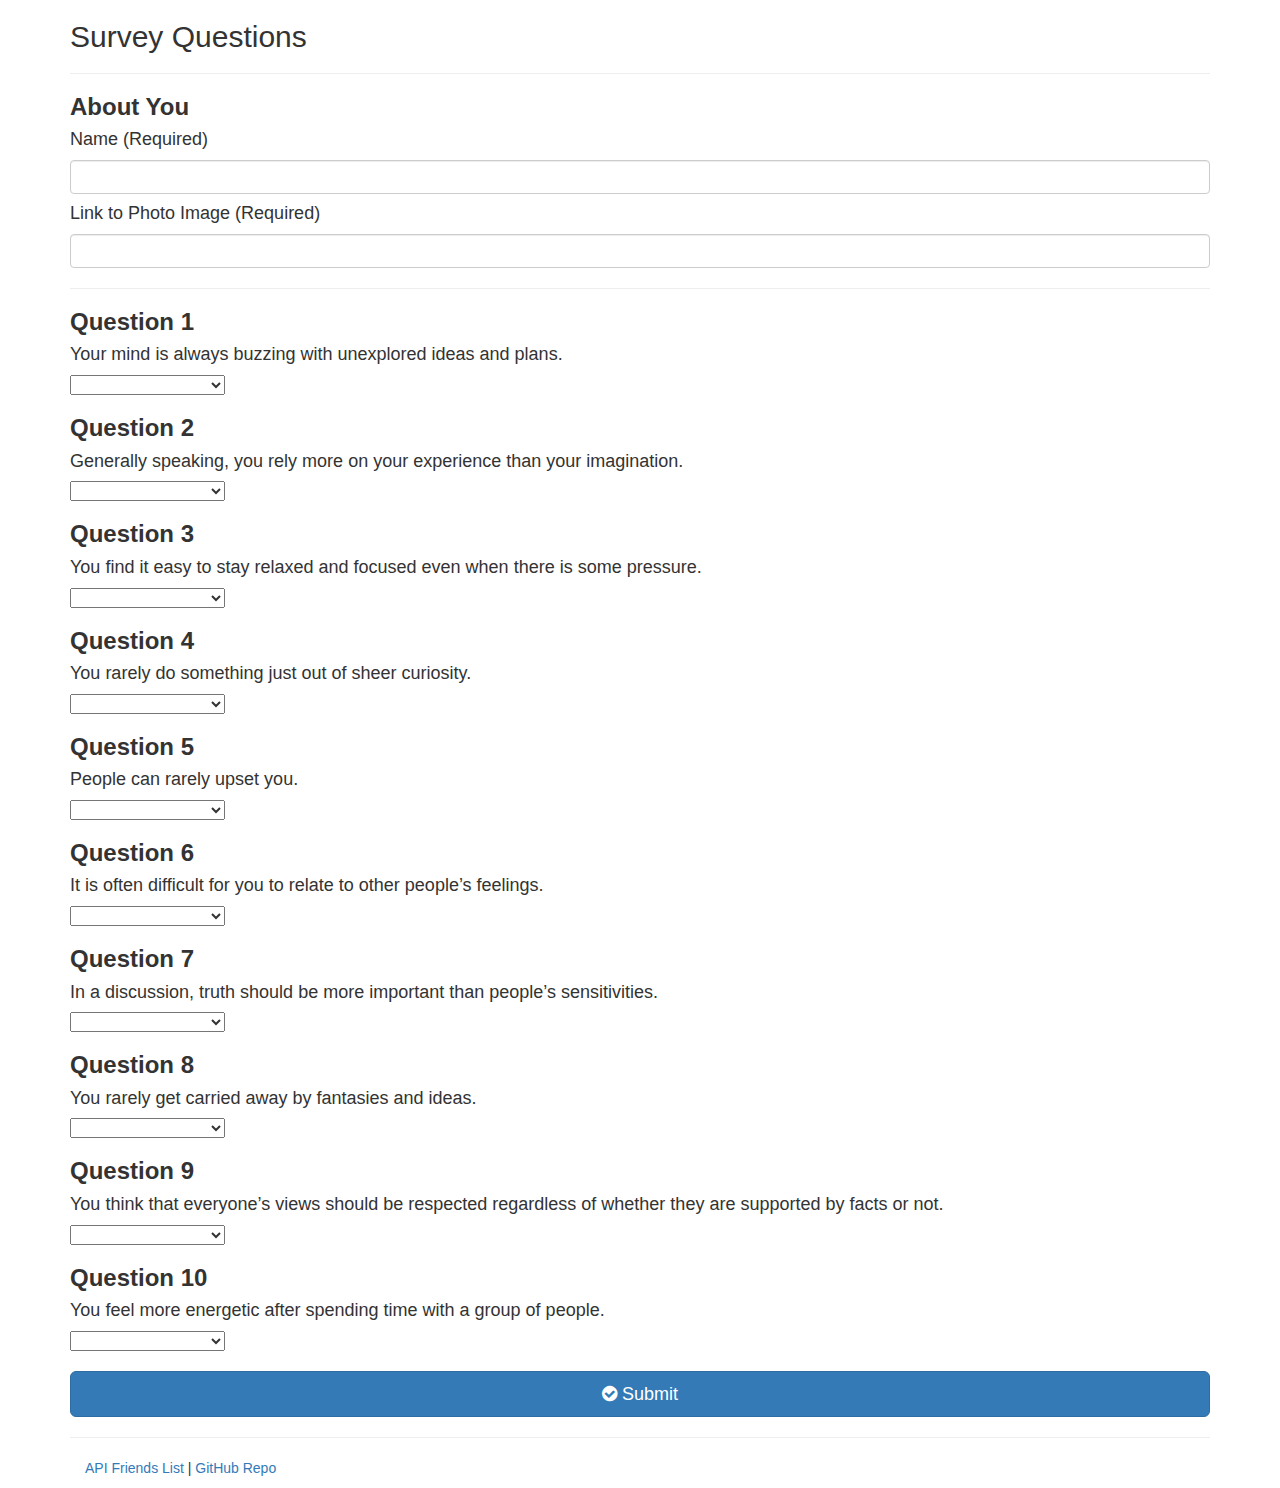
==== app/public/survey.html @ a51aabb4 "sending this to github JIC I do not get an extension i do not have the post / get working at the mom" ====
<html lang="en">
  <head>
    <meta charset="UTF-8" />
    <title>FriendFinder</title>

    <!-- Latest compiled and minified CSS & JS -->
    <link
      rel="stylesheet"
      href="https://maxcdn.bootstrapcdn.com/bootstrap/3.3.6/css/bootstrap.min.css"
    />
    <script src="https://code.jquery.com/jquery.js"></script>
    <script src="https://maxcdn.bootstrapcdn.com/bootstrap/3.3.6/js/bootstrap.min.js"></script>

    <!-- Font Awesome Glyphicons -->
    <link
      rel="stylesheet"
      href="https://maxcdn.bootstrapcdn.com/font-awesome/4.6.1/css/font-awesome.min.css"
    />

    <!-- Chosen -->
    <link
      rel="stylesheet"
      href="https://cdnjs.cloudflare.com/ajax/libs/chosen/1.5.1/chosen.css"
    />
    <script src="https://cdnjs.cloudflare.com/ajax/libs/chosen/1.5.1/chosen.jquery.min.js"></script>
  </head>

  <body>
    <div class="container">
      <h2>Survey Questions</h2>
      <hr />

      <h3><strong>About You</strong></h3>
      <h4>Name (Required)</h4>
      <input type="text" id="name" class="form-control" required="" />

      <h4>Link to Photo Image (Required)</h4>
      <input type="text" id="photo" class="form-control" required="" />

      <hr />

      <h3><strong>Question 1</strong></h3>
      <h4>Your mind is always buzzing with unexplored ideas and plans.</h4>
      <select class="chosen-select" id="q1">
        <option value=""></option>
        <option value="1">1 (Strongly Disagree)</option>
        <option value="2">2</option>
        <option value="3">3</option>
        <option value="4">4</option>
        <option value="5">5 (Strongly Agree)</option>
      </select>

      <h3><strong>Question 2</strong></h3>
      <h4>
        Generally speaking, you rely more on your experience than your
        imagination.
      </h4>
      <select class="chosen-select" id="q2">
        <option value=""></option>
        <option value="1">1 (Strongly Disagree)</option>
        <option value="2">2</option>
        <option value="3">3</option>
        <option value="4">4</option>
        <option value="5">5 (Strongly Agree)</option>
      </select>

      <h3><strong>Question 3</strong></h3>
      <h4>
        You find it easy to stay relaxed and focused even when there is some
        pressure.
      </h4>
      <select class="chosen-select" id="q3">
        <option value=""></option>
        <option value="1">1 (Strongly Disagree)</option>
        <option value="2">2</option>
        <option value="3">3</option>
        <option value="4">4</option>
        <option value="5">5 (Strongly Agree)</option>
      </select>

      <h3><strong>Question 4</strong></h3>
      <h4>You rarely do something just out of sheer curiosity.</h4>
      <select class="chosen-select" id="q4">
        <option value=""></option>
        <option value="1">1 (Strongly Disagree)</option>
        <option value="2">2</option>
        <option value="3">3</option>
        <option value="4">4</option>
        <option value="5">5 (Strongly Agree)</option>
      </select>

      <h3><strong>Question 5</strong></h3>
      <h4>People can rarely upset you.</h4>
      <select class="chosen-select" id="q5">
        <option value=""></option>
        <option value="1">1 (Strongly Disagree)</option>
        <option value="2">2</option>
        <option value="3">3</option>
        <option value="4">4</option>
        <option value="5">5 (Strongly Agree)</option>
      </select>

      <h3><strong>Question 6</strong></h3>
      <h4>
        It is often difficult for you to relate to other people’s feelings.
      </h4>
      <select class="chosen-select" id="q6">
        <option value=""></option>
        <option value="1">1 (Strongly Disagree)</option>
        <option value="2">2</option>
        <option value="3">3</option>
        <option value="4">4</option>
        <option value="5">5 (Strongly Agree)</option>
      </select>

      <h3><strong>Question 7</strong></h3>
      <h4>
        In a discussion, truth should be more important than people’s
        sensitivities.
      </h4>
      <select class="chosen-select" id="q7">
        <option value=""></option>
        <option value="1">1 (Strongly Disagree)</option>
        <option value="2">2</option>
        <option value="3">3</option>
        <option value="4">4</option>
        <option value="5">5 (Strongly Agree)</option>
      </select>

      <h3><strong>Question 8</strong></h3>
      <h4>You rarely get carried away by fantasies and ideas.</h4>
      <select class="chosen-select" id="q8">
        <option value=""></option>
        <option value="1">1 (Strongly Disagree)</option>
        <option value="2">2</option>
        <option value="3">3</option>
        <option value="4">4</option>
        <option value="5">5 (Strongly Agree)</option>
      </select>

      <h3><strong>Question 9</strong></h3>
      <h4>
        You think that everyone’s views should be respected regardless of
        whether they are supported by facts or not.
      </h4>
      <select class="chosen-select" id="q9">
        <option value=""></option>
        <option value="1">1 (Strongly Disagree)</option>
        <option value="2">2</option>
        <option value="3">3</option>
        <option value="4">4</option>
        <option value="5">5 (Strongly Agree)</option>
      </select>

      <h3><strong>Question 10</strong></h3>
      <h4>
        You feel more energetic after spending time with a group of people.
      </h4>
      <select class="chosen-select" id="q10">
        <option value=""></option>
        <option value="1">1 (Strongly Disagree)</option>
        <option value="2">2</option>
        <option value="3">3</option>
        <option value="4">4</option>
        <option value="5">5 (Strongly Agree)</option>
      </select>

      <br />
      <br />

      <!-- Submit Button -->
      <button
        type="submit"
        class="btn btn-primary btn-lg btn-block"
        id="submit"
      >
        <i class="fa fa-check-circle" aria-hidden="true"></i> Submit
      </button>

      <hr />
      <footer class="footer">
        <div class="container">
          <p>
            <a href="/api/friends">API Friends List</a> |
            <a href="https://github.com/johnbroaddusivccv/Friend-Finder"">GitHub Repo</a>
          </p>
        </div>
      </footer>
    </div>

    <!-- Modal -->
    <div id="results-modal" class="modal fade" role="dialog">
      <div class="modal-dialog">
        <!-- Modal content-->
        <div class="modal-content">
          <div class="modal-header">
            <button type="button" class="close" data-dismiss="modal">×</button>
            <h2 class="modal-title"><strong>Best Match</strong></h2>
          </div>
          <div class="modal-body">
            <h2 id="match-name"></h2>
            <img
              id="match-img"
              src="https://media.licdn.com/mpr/mpr/shrinknp_400_400/p/6/005/064/1bd/3435aa3.jpg"
              alt=""
            />
          </div>
          <div class="modal-footer">
            <button type="button" class="btn btn-default" data-dismiss="modal">
              Close
            </button>
          </div>
        </div>
      </div>
    </div>
    <script src="./assets/js/script.js"></script>
  </body>
</html>
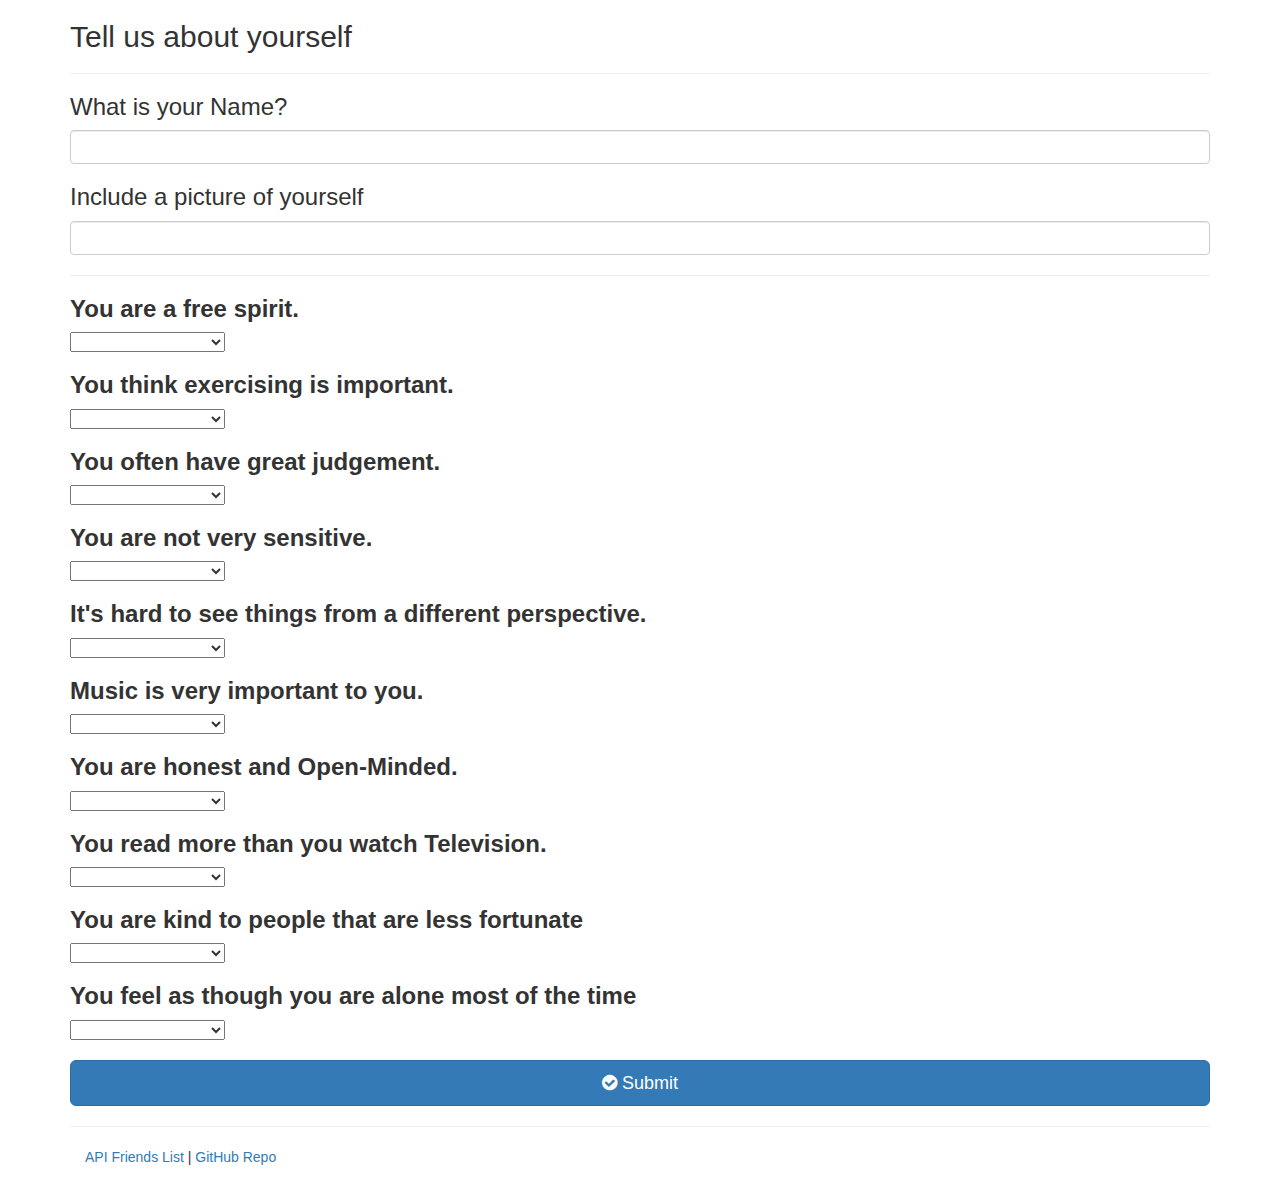
==== commit 31aa8d2c: "this is a temparary fix I need to research a mime type styling issue, needs css" ====
--- a/app/public/survey.html
+++ b/app/public/survey.html
@@ -4,14 +4,12 @@
     <title>FriendFinder</title>
 
     <!-- Latest compiled and minified CSS & JS -->
-    <link
-      rel="stylesheet"
-      href="https://maxcdn.bootstrapcdn.com/bootstrap/3.3.6/css/bootstrap.min.css"
-    />
-    <script src="https://code.jquery.com/jquery.js"></script>
-    <script src="https://maxcdn.bootstrapcdn.com/bootstrap/3.3.6/js/bootstrap.min.js"></script>
-
+    <!-- jQuery library -->
+    <script src="https://ajax.googleapis.com/ajax/libs/jquery/3.4.0/jquery.min.js"></script>
     <!-- Font Awesome Glyphicons -->
+    <!-- Latest compiled and minified CSS -->
+<link rel="stylesheet" href="https://stackpath.bootstrapcdn.com/bootstrap/3.4.1/css/bootstrap.min.css" integrity="sha384-HSMxcRTRxnN+Bdg0JdbxYKrThecOKuH5zCYotlSAcp1+c8xmyTe9GYg1l9a69psu" crossorigin="anonymous">
+    <script src="https://stackpath.bootstrapcdn.com/bootstrap/3.4.1/js/bootstrap.min.js" integrity="sha384-aJ21OjlMXNL5UyIl/XNwTMqvzeRMZH2w8c5cRVpzpU8Y5bApTppSuUkhZXN0VxHd" crossorigin="anonymous"></script>
     <link
       rel="stylesheet"
       href="https://maxcdn.bootstrapcdn.com/font-awesome/4.6.1/css/font-awesome.min.css"
@@ -27,20 +25,20 @@
 
   <body>
     <div class="container">
-      <h2>Survey Questions</h2>
+      <h2>Tell us about yourself</h2>
       <hr />
 
-      <h3><strong>About You</strong></h3>
-      <h4>Name (Required)</h4>
+
+      <h3>What is your Name?</h3>
       <input type="text" id="name" class="form-control" required="" />
 
-      <h4>Link to Photo Image (Required)</h4>
+      <h3>Include a picture of yourself</h3>
       <input type="text" id="photo" class="form-control" required="" />
 
       <hr />
 
-      <h3><strong>Question 1</strong></h3>
-      <h4>Your mind is always buzzing with unexplored ideas and plans.</h4>
+      <h3><strong>You are a free spirit.</strong></h3>
+
       <select class="chosen-select" id="q1">
         <option value=""></option>
         <option value="1">1 (Strongly Disagree)</option>
@@ -50,11 +48,7 @@
         <option value="5">5 (Strongly Agree)</option>
       </select>
 
-      <h3><strong>Question 2</strong></h3>
-      <h4>
-        Generally speaking, you rely more on your experience than your
-        imagination.
-      </h4>
+      <h3><strong>You think exercising is important.</strong></h3>
       <select class="chosen-select" id="q2">
         <option value=""></option>
         <option value="1">1 (Strongly Disagree)</option>
@@ -64,11 +58,7 @@
         <option value="5">5 (Strongly Agree)</option>
       </select>
 
-      <h3><strong>Question 3</strong></h3>
-      <h4>
-        You find it easy to stay relaxed and focused even when there is some
-        pressure.
-      </h4>
+      <h3><strong>You often have great judgement.</strong></h3>
       <select class="chosen-select" id="q3">
         <option value=""></option>
         <option value="1">1 (Strongly Disagree)</option>
@@ -78,8 +68,7 @@
         <option value="5">5 (Strongly Agree)</option>
       </select>
 
-      <h3><strong>Question 4</strong></h3>
-      <h4>You rarely do something just out of sheer curiosity.</h4>
+      <h3><strong>You are not very sensitive.</strong></h3>
       <select class="chosen-select" id="q4">
         <option value=""></option>
         <option value="1">1 (Strongly Disagree)</option>
@@ -89,8 +78,8 @@
         <option value="5">5 (Strongly Agree)</option>
       </select>
 
-      <h3><strong>Question 5</strong></h3>
-      <h4>People can rarely upset you.</h4>
+      <h3><strong>It's hard to see things from a different perspective.</strong></h3>
+      <h4></h4>
       <select class="chosen-select" id="q5">
         <option value=""></option>
         <option value="1">1 (Strongly Disagree)</option>
@@ -100,10 +89,7 @@
         <option value="5">5 (Strongly Agree)</option>
       </select>
 
-      <h3><strong>Question 6</strong></h3>
-      <h4>
-        It is often difficult for you to relate to other people’s feelings.
-      </h4>
+      <h3><strong>Music is very important to you.</strong></h3>
       <select class="chosen-select" id="q6">
         <option value=""></option>
         <option value="1">1 (Strongly Disagree)</option>
@@ -113,11 +99,7 @@
         <option value="5">5 (Strongly Agree)</option>
       </select>
 
-      <h3><strong>Question 7</strong></h3>
-      <h4>
-        In a discussion, truth should be more important than people’s
-        sensitivities.
-      </h4>
+      <h3><strong>You are honest and Open-Minded.</strong></h3>
       <select class="chosen-select" id="q7">
         <option value=""></option>
         <option value="1">1 (Strongly Disagree)</option>
@@ -127,8 +109,8 @@
         <option value="5">5 (Strongly Agree)</option>
       </select>
 
-      <h3><strong>Question 8</strong></h3>
-      <h4>You rarely get carried away by fantasies and ideas.</h4>
+      <h3><strong>You read more than you watch Television.</strong></h3>
+
       <select class="chosen-select" id="q8">
         <option value=""></option>
         <option value="1">1 (Strongly Disagree)</option>
@@ -138,11 +120,8 @@
         <option value="5">5 (Strongly Agree)</option>
       </select>
 
-      <h3><strong>Question 9</strong></h3>
-      <h4>
-        You think that everyone’s views should be respected regardless of
-        whether they are supported by facts or not.
-      </h4>
+      <h3><strong>You are kind to people that are less fortunate</strong></h3>
+      
       <select class="chosen-select" id="q9">
         <option value=""></option>
         <option value="1">1 (Strongly Disagree)</option>
@@ -152,10 +131,8 @@
         <option value="5">5 (Strongly Agree)</option>
       </select>
 
-      <h3><strong>Question 10</strong></h3>
-      <h4>
-        You feel more energetic after spending time with a group of people.
-      </h4>
+      <h3><strong>You feel as though you are alone most of the time</strong></h3>
+      
       <select class="chosen-select" id="q10">
         <option value=""></option>
         <option value="1">1 (Strongly Disagree)</option>
@@ -181,7 +158,7 @@
       <footer class="footer">
         <div class="container">
           <p>
-            <a href="/api/friends">API Friends List</a> |
+            <a href="/friends">API Friends List</a> |
             <a href="https://github.com/johnbroaddusivccv/Friend-Finder"">GitHub Repo</a>
           </p>
         </div>
@@ -201,8 +178,8 @@
             <h2 id="match-name"></h2>
             <img
               id="match-img"
-              src="https://media.licdn.com/mpr/mpr/shrinknp_400_400/p/6/005/064/1bd/3435aa3.jpg"
-              alt=""
+              src=""
+              alt="match"
             />
           </div>
           <div class="modal-footer">
@@ -213,6 +190,84 @@
         </div>
       </div>
     </div>
-    <script src="./assets/js/script.js"></script>
+    <script type="text/javascript">
+        var config = {
+        ".chosen-select": {},
+        ".chosen-select-deselect": {
+          allow_single_deselect: true
+        },
+        ".chosen-select-no-single": {
+          disable_search_threshold: 10
+        },
+        ".chosen-select-no-results": {
+          no_results_text: "Oops, nothing found!"
+        },
+        ".chosen-select-width": {
+          width: "95%"
+        }
+      };
+  
+      for (var selector in config) {
+        $(selector).chosen(config[selector]);
+      }
+  
+      // Capture the form inputs
+      $("#submit").on("click", function(event) {
+        event.preventDefault();
+  
+        // Form validation
+        function validateForm() {
+          var isValid = true;
+          $(".form-control").each(function() {
+            if ($(this).val() === "") {
+              isValid = false;
+            }
+          });
+  
+          $(".chosen-select").each(function() {
+  
+            if ($(this).val() === "") {
+              isValid = false;
+            }
+          });
+          return isValid;
+        }
+  
+        // If all required fields are filled
+        if (validateForm()) {
+          // Create an object for the user"s data
+          var userData = {
+            name: $("#name").val(),
+            img: $("#img").val(),
+            scores: [
+              $("#q1").val(),
+              $("#q2").val(),
+              $("#q3").val(),
+              $("#q4").val(),
+              $("#q5").val(),
+              $("#q6").val(),
+              $("#q7").val(),
+              $("#q8").val(),
+              $("#q9").val(),
+              $("#q10").val()
+            ]
+          };
+
+          $.post("/friends", userData, function(data) {
+  
+            // Grab the result from the AJAX post so that the best match's name and photo are displayed.
+            $("#match-name").text(data.matchName);
+            $("#match-img").attr("src", data.matchImage);
+            console.log(data)
+  
+            // Show the modal with the best match
+            $("#results-modal").modal("toggle");
+  
+          });
+        } else {
+          alert("Please fill out all fields before submitting!");
+        }
+      });
+    </script>
   </body>
 </html>
